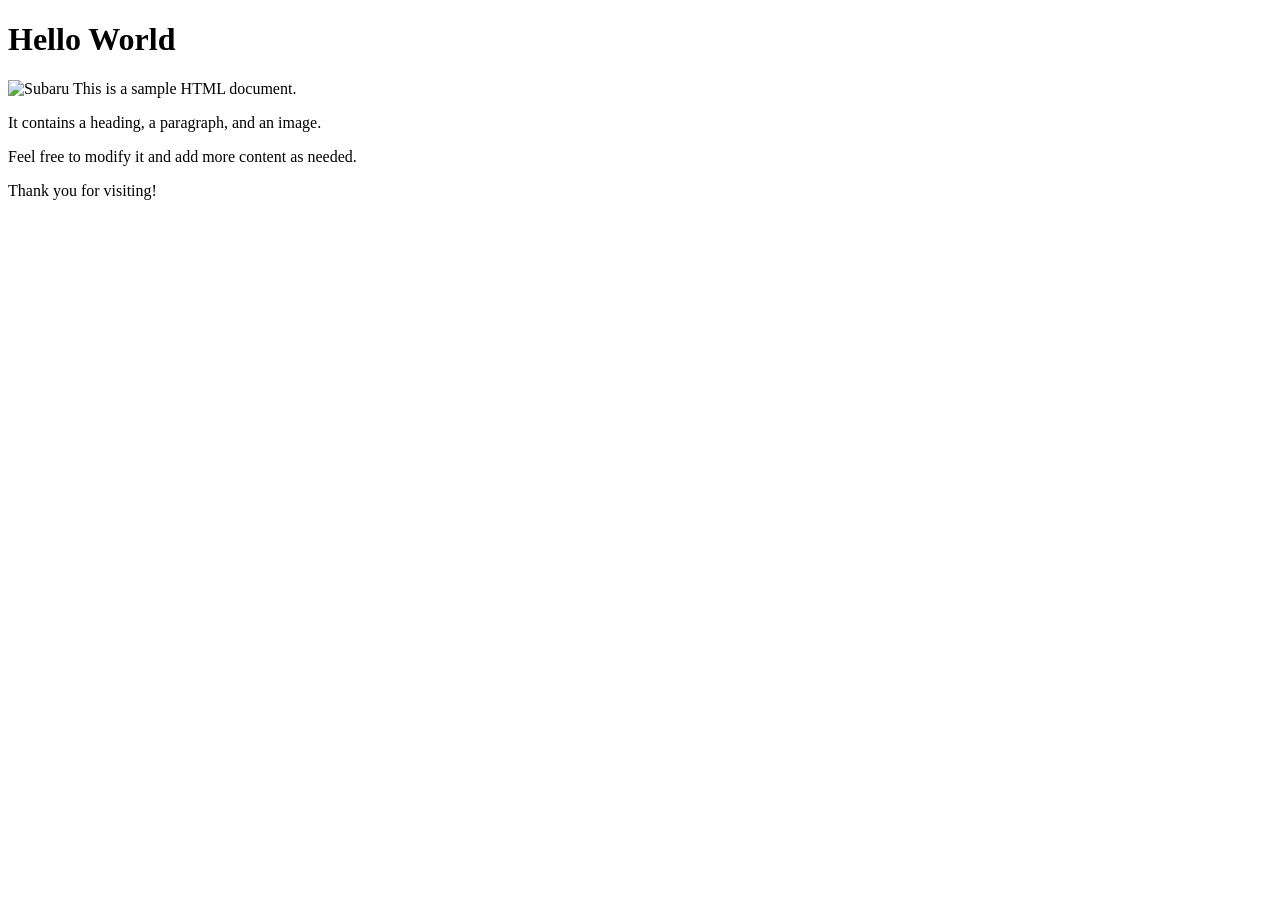
==== index.html @ 8d400d36 "Web Application" ====
<!DOCTYPE html>
<html lang="en">
<head>
    <meta charset="UTF-8">
    <meta name="viewport" content="width=device-width, initial-scale=1.0">
    <title>Document</title>
</head>
<body>
    <h1>Hello World</h1>
    <p><img src="images/subie.jpg" alt="Subaru"  width="300" height="200"> This is a sample HTML document.</p>  
    <p>It contains a heading, a paragraph, and an image.</p>
    <p>Feel free to modify it and add more content as needed.</p>
    <p>Thank you for visiting!</p>

</body>

</html>
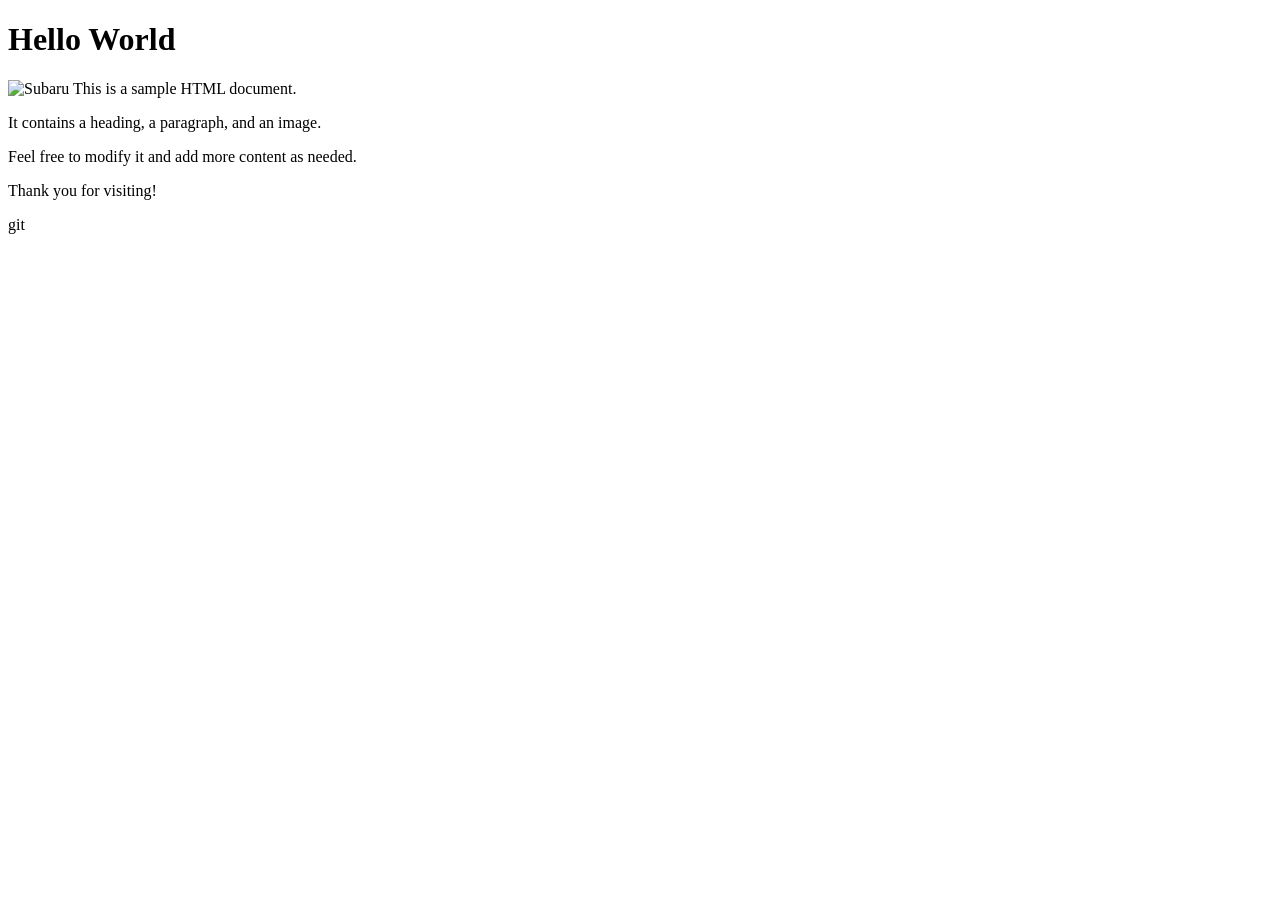
==== commit bf16f70c: "init commit" ====
--- a/index.html
+++ b/index.html
@@ -11,6 +11,7 @@
     <p>It contains a heading, a paragraph, and an image.</p>
     <p>Feel free to modify it and add more content as needed.</p>
     <p>Thank you for visiting!</p>
+    git
 
 </body>
 
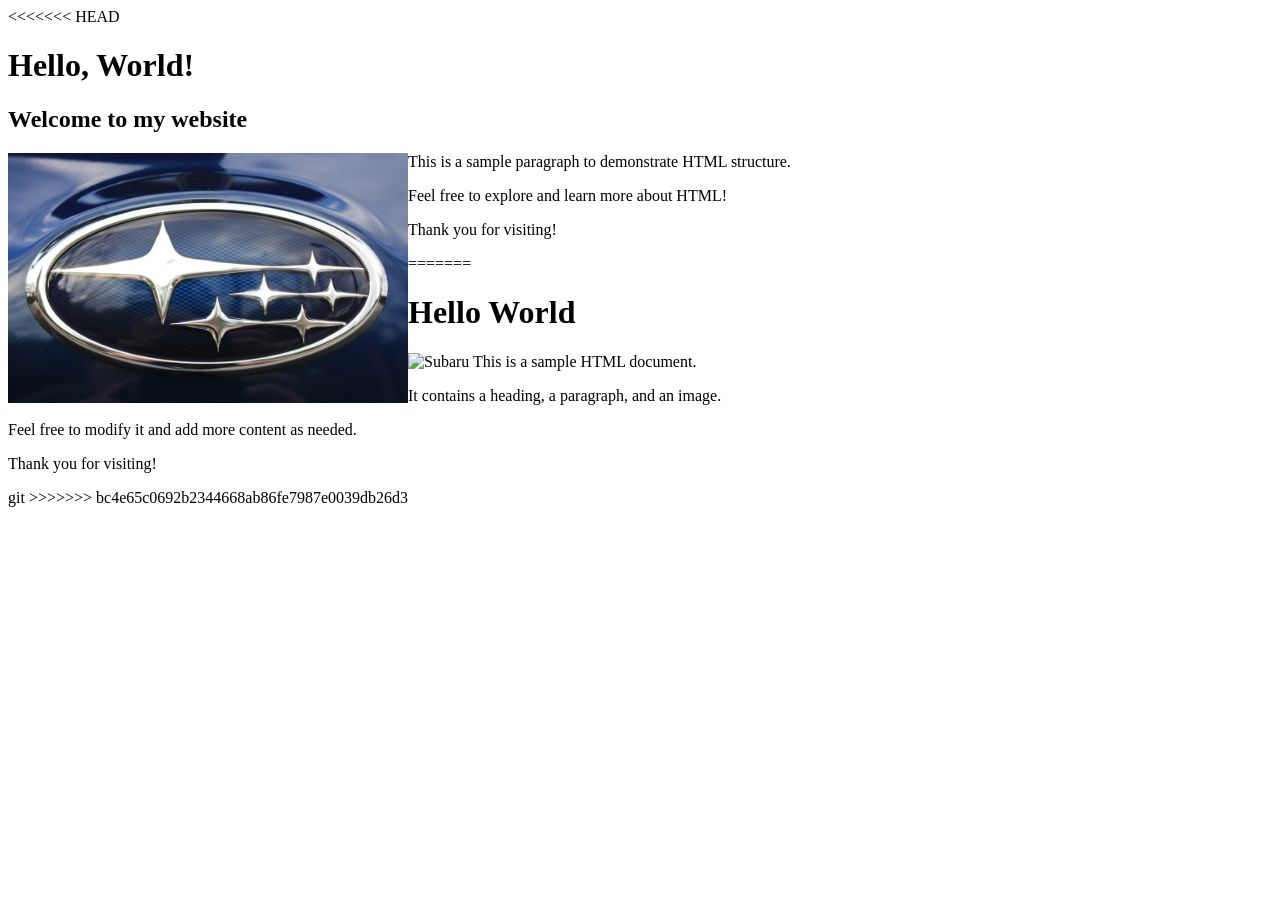
==== commit dba72baf: "Merge branch 'main' of https://github.com/Stephen-tec/njorogeSteve" ====
--- a/index.html
+++ b/index.html
@@ -6,6 +6,14 @@
     <title>Document</title>
 </head>
 <body>
+<<<<<<< HEAD
+   <h1>Hello, World!</h1>
+   <h2>Welcome to my website</h2>
+   <p> <img src="images/subie.jpg.jpg" alt="Subaru Image" style="width: 400px; float: left;"> This is a sample paragraph to demonstrate HTML structure.</p>
+   <p>Feel free to explore and learn more about HTML!</p>
+   <p>Thank you for visiting!</p>
+</body>
+=======
     <h1>Hello World</h1>
     <p><img src="images/subie.jpg" alt="Subaru"  width="300" height="200"> This is a sample HTML document.</p>  
     <p>It contains a heading, a paragraph, and an image.</p>
@@ -15,4 +23,5 @@
 
 </body>
 
+>>>>>>> bc4e65c0692b2344668ab86fe7987e0039db26d3
 </html>
